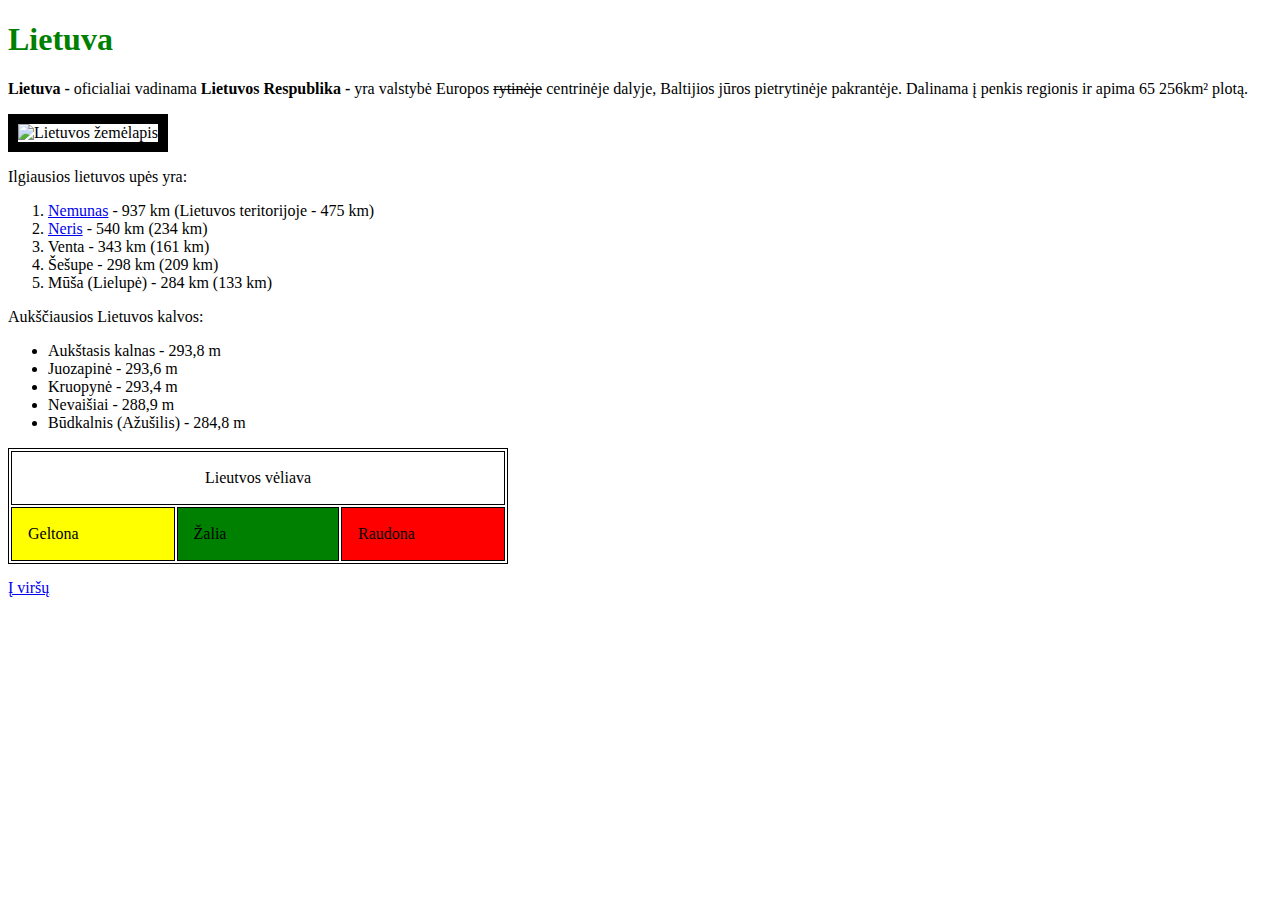
==== uzd1/index.html @ acf5b964 "Add files via upload" ====
<!DOCTYPE html>
<html lang="lt">
<head>
    <meta charset="UTF-8">
    <title>html.html</title>
</head>
<body>
<a id="top"></a>
<h1 style="color:green">Lietuva</h1>
<p><b>Lietuva -</b> oficialiai vadinama <b>Lietuvos Respublika -</b> yra valstybė Europos <s>rytinėje</s> centrinėje dalyje, Baltijios jūros pietrytinėje pakrantėje. Dalinama į penkis regionis ir apima 65 256km&#178; plotą.</p>
<img src="/img/lietuva.png" alt="Lietuvos žemėlapis" width="400" style="border:10px solid black">
<p>Ilgiausios lietuvos upės yra:</p>
<ol>
    <li><a href="https://lt.wikipedia.org/wiki/Nemunas" target="_blank">Nemunas</a> - 937 km (Lietuvos teritorijoje - 475 km)</li>
    <li><a href="https://lt.wikipedia.org/wiki/Neris">Neris</a> - 540 km (234 km)</li>
    <li>Venta - 343 km (161 km)</li>
    <li>Šešupe - 298 km (209 km)</li>
    <li>Mūša (Lielupė) - 284 km (133 km)</li>
</ol>
<p>Aukščiausios Lietuvos kalvos&#58;</p>
<ul>
    <li>Aukštasis kalnas - 293,8 m</li>
    <li>Juozapinė - 293,6 m</li>
    <li>Kruopynė - 293,4 m</li>
    <li>Nevaišiai - 288,9 m</li>
    <li>Būdkalnis (Ažušilis) - 284,8 m</li>
</ul>
<table style="border:1px solid;margin-bottom:15px;width:500px">
    <tr>
        <td colspan="3" style="border:1px solid;text-align:center;height:50px">Lieutvos vėliava</td>
    </tr>
    <tr>
        <td style="text-indent:15px;width:166px;border:1px solid;height:50px;background-color:yellow">Geltona</td>
        <td style="text-indent:15px;width:166px;border:1px solid;height:50px;background-color:green">Žalia</td>
        <td style="text-indent:15px;width:166px;border:1px solid;height:50px;background-color:red">Raudona</td>
    </tr>
</table>
<a href="#top">Į viršų</a>
</body>
</html>
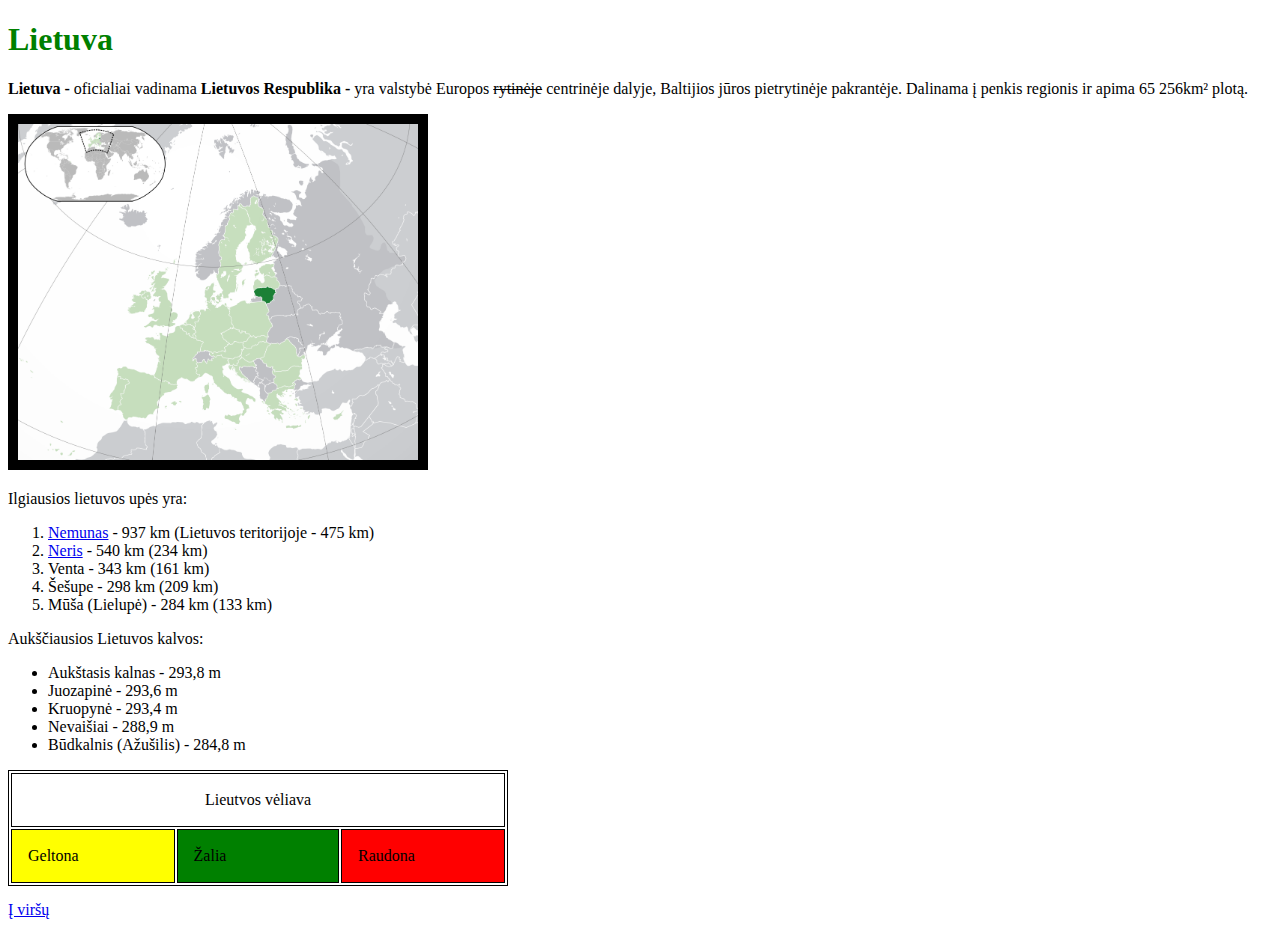
==== commit b203832a: "Add files via upload" ====
--- a/uzd1/index.html
+++ b/uzd1/index.html
@@ -8,7 +8,7 @@
 <a id="top"></a>
 <h1 style="color:green">Lietuva</h1>
 <p><b>Lietuva -</b> oficialiai vadinama <b>Lietuvos Respublika -</b> yra valstybė Europos <s>rytinėje</s> centrinėje dalyje, Baltijios jūros pietrytinėje pakrantėje. Dalinama į penkis regionis ir apima 65 256km&#178; plotą.</p>
-<img src="/img/lietuva.png" alt="Lietuvos žemėlapis" width="400" style="border:10px solid black">
+<img src="img/lietuva.png" alt="Lietuvos žemėlapis" width="400" style="border:10px solid black">
 <p>Ilgiausios lietuvos upės yra:</p>
 <ol>
     <li><a href="https://lt.wikipedia.org/wiki/Nemunas" target="_blank">Nemunas</a> - 937 km (Lietuvos teritorijoje - 475 km)</li>
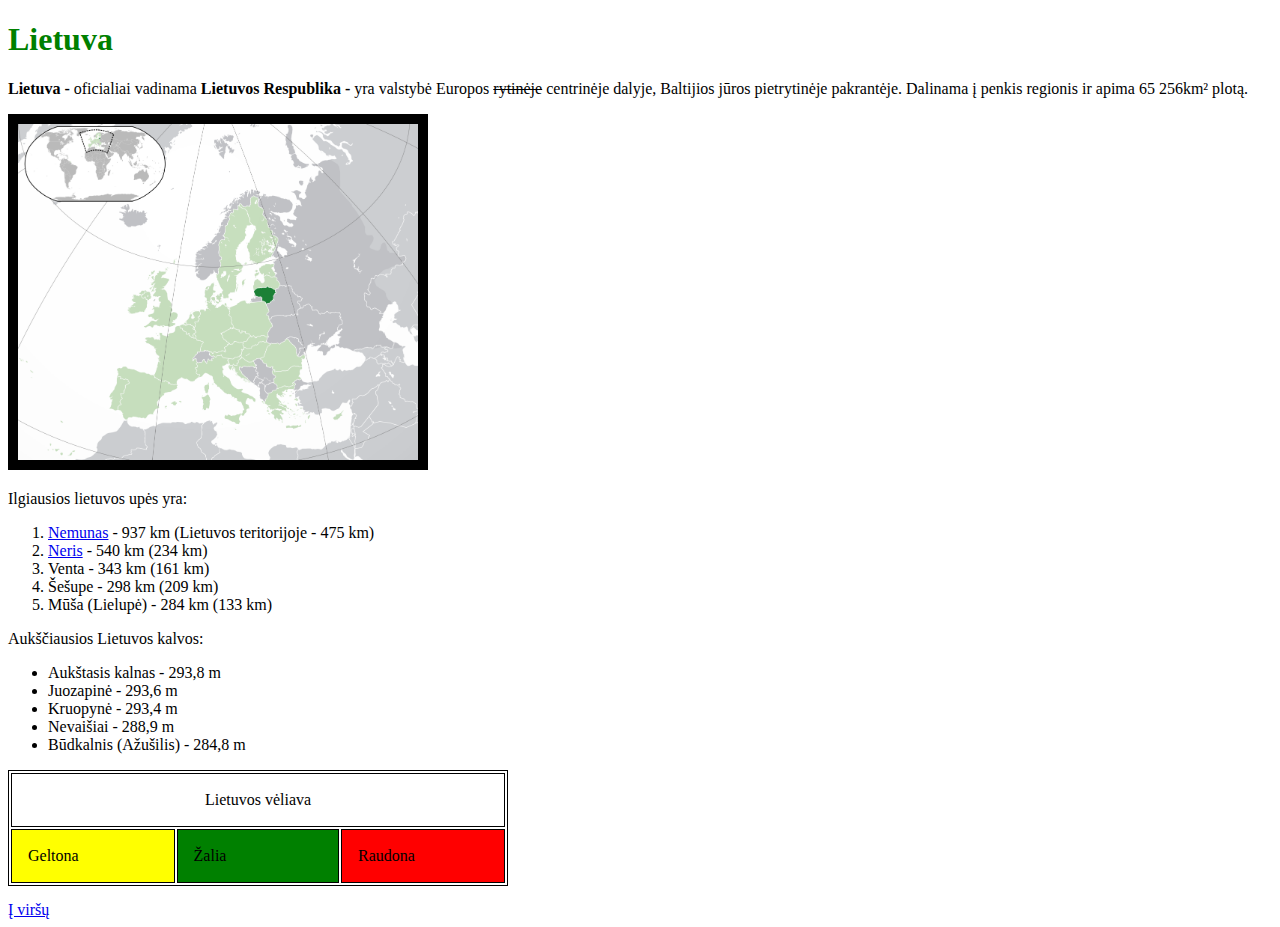
==== commit 2204b544: "Add files via upload" ====
--- a/uzd1/index.html
+++ b/uzd1/index.html
@@ -27,7 +27,7 @@
 </ul>
 <table style="border:1px solid;margin-bottom:15px;width:500px">
     <tr>
-        <td colspan="3" style="border:1px solid;text-align:center;height:50px">Lieutvos vėliava</td>
+        <td colspan="3" style="border:1px solid;text-align:center;height:50px">Lietuvos vėliava</td>
     </tr>
     <tr>
         <td style="text-indent:15px;width:166px;border:1px solid;height:50px;background-color:yellow">Geltona</td>
